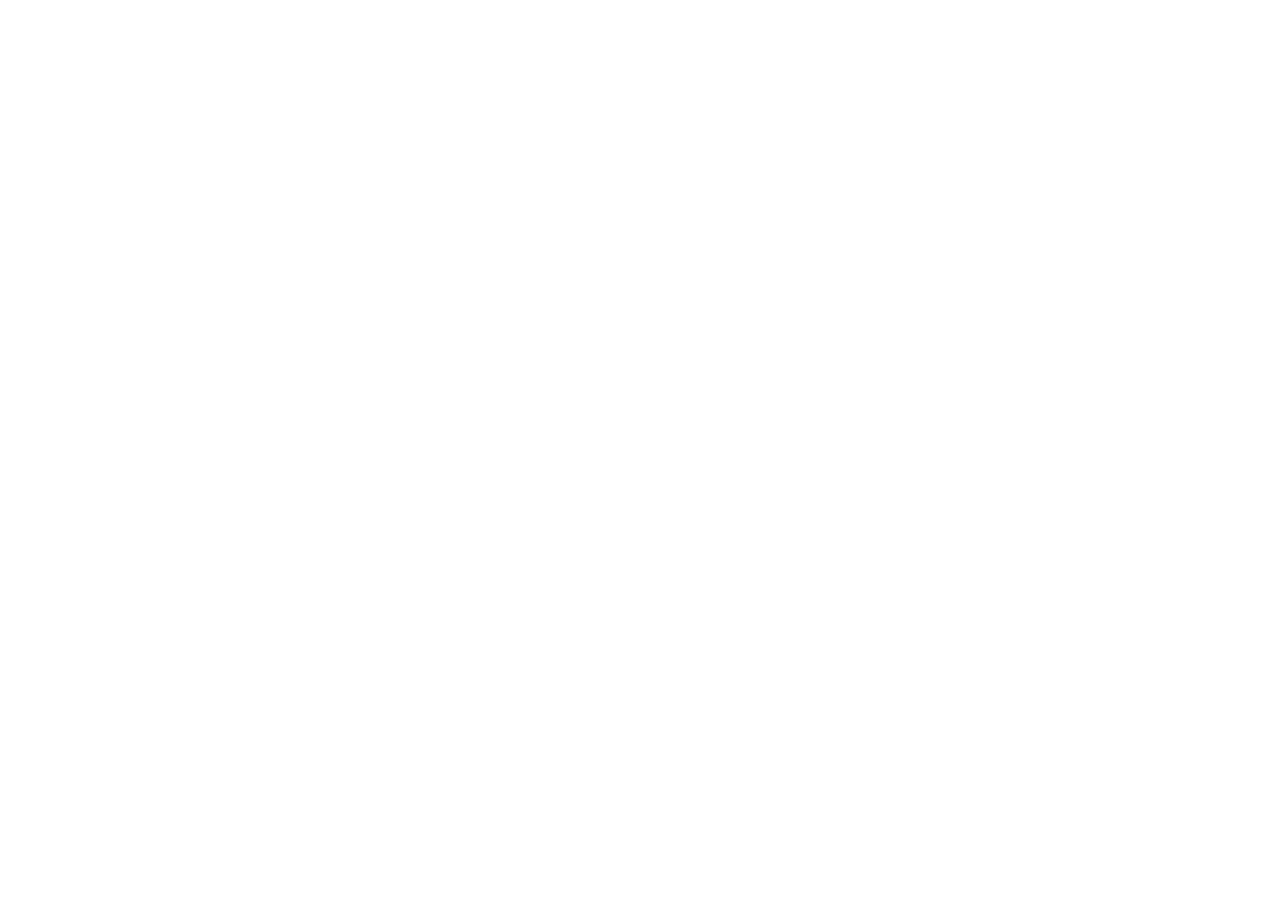
==== signup.html @ f15e3533 "Tweaked class name from band-bio-title to band-title-section. Gave signup page the background pictur" ====
<!DOCTYPE html>
<html lang="en">
<head>
    <meta charset="UTF-8">
    <meta name="viewport" content="width=device-width, initial-scale=1.0">
    <link rel="stylesheet" href="https://stackpath.bootstrapcdn.com/bootstrap/4.3.1/css/bootstrap.min.css" integrity="sha384-ggOyR0iXCbMQv3Xipma34MD+dH/1fQ784/j6cY/iJTQUOhcWr7x9JvoRxT2MZw1T" crossorigin="anonymous">
    <script src="https://stackpath.bootstrapcdn.com/bootstrap/4.3.1/js/bootstrap.min.js" integrity="sha384-JjSmVgyd0p3pXB1rRibZUAYoIIy6OrQ6VrjIEaFf/nJGzIxFDsf4x0xIM+B07jRM" crossorigin="anonymous"></script>
    <link href="assets/css/style.css" rel="stylesheet" type="text/css">
    <title>Kermit and the Frogs - Newsletter</title>
</head>
<body>
    <div id="background"></div>
</body>
</html>
---- assets/css/style.css ----
@import url('https://fonts.googleapis.com/css2?family=Pangolin&display=swap');

/* Background Image */

#background {
    position:fixed;
    width:100%;
    height:100%;
    background: url("../images/crowd.png") no-repeat center center; 
    -webkit-background-size: cover;
    -moz-background-size: cover;
    -o-background-size: cover;
    background-size:cover;
}

/* Homepage Header */

.page-title, .social-links-home-page, .newsletter-homepage-desktop {
    text-align:center;
    margin-top:20px;
}

.page-title h1 {
    font-family: "Pangolin", sans-serif;
    font-weight: 400;
    font-size: 48px;
    color:white;
}

.social-link {
    margin-right:30px;
    margin-top:10px;
    font-size:28px;
}

#newsletter-callout-desktop {
    font-size:24px;
    font-family: "Pangolin", sans-serif;
}

#newsletter-callout-desktop:hover {
    text-decoration: underline;
}

.newsletter-icon-desktop {
    margin-top:10px;
    font-size:28px;
}

.newsletter-icon-desktop:hover {
    color:#ff6600;
}

.newsletter-homepage-desktop a {
    color:white;
    text-decoration: none;
}

.social-links-home-page a {
    color:white;
    text-decoration: none;
}

.newsletter-icon-desktop {
    margin-left:20px;
}

.facebook:hover {
    color:#3333ff;
}

.twitter:hover {
    color:#3399ff;
}

.instagram:hover {
    color:#ff66ff;
}

.spotify:hover {
    color:#00cc66;
}

.youtube:hover {
    color:red;
}

.soundcloud:hover {
    color:#ff6600;
}

/* Nav Items */

.nav-bar {
    position: absolute;
    bottom:80px;
    text-align:center;
}

.nav-item a {
    text-decoration: none;
    color:white;
    font-family: "Pangolin", sans-serif;
    font-size:24px;
    text-shadow: 2px 2px black;
}

.nav-item a:hover {
    text-decoration:underline;
}

.newsletter-mobile {
    display:none;
}

/* Meet the Band */

 .band-bio-section {
    position: relative;
    top:725px;
    text-align:center;
}

#meet-the-band {
    text-align:center;
    font-family: "Pangolin", sans-serif;
    font-weight: 400;
    font-size: 42px;
    color:white;
    text-shadow: 2px 2px black;
}

.band-member-name {
    font-family: "Pangolin", sans-serif;
    font-weight: 400;
    font-size: 32px;
    color:white;
    text-shadow: 2px 2px black;
}

.band-bio {
    position:relative;
    top:20px;
    text-align:center;
}

.bio {
    font-family: "Pangolin", sans-serif;
    font-weight: 400;
    font-size:20px;
    color:white;
    text-shadow: 2px 2px black;
    margin-top:10px;
    margin-right:30px;
    text-align:center;
}

.headshot {
    width:192px;
    height:255px;
}

/* Media Queries */

@media only screen and (max-width:768px) {
    .newsletter-homepage-desktop {
        display:none;
    }

    .newsletter-mobile {
        display:block;
    }
    
    .page-title h1, #meet-the-band {
        font-size:36px;
    }

    .social-link {
        text-shadow: 2px 2px black;
        margin-right:20px;
        margin-left:0;
    }

    .social-links-home-page {
        margin-left: 15px;
    }

    .nav-item {
        margin-top:20px;
    }

    .nav-bar{
        position: absolute;
        bottom:-40px;
        text-align:center;
    }

    .band-bio-section {
        top:825px;
    }
}    

@media only screen and (min-width:768px) and (max-width:900px) {
    .newsletter-homepage-desktop {
        display:block;
    }

    .newsletter-mobile {
        display:none;
    }

    .social-links-home-page {
        margin-left:0;
    }

    .nav-bar {
        position: absolute;
        bottom:80px;
        text-align:center;
    }

    .band-bio-section {
        top:750px;
    }
}    

@media only screen and (max-width:575px) {
    .social-links-home-page {
        margin-left: 30px;
    }
}

@media screen and (min-height:1400px) {
     .band-bio-section {
        position: relative;
        top:1600px;
     }    
}

@media screen and (min-height:1025px) and (max-height:1400px) {
     .band-bio-section {
        position: relative;
        top:1350px;
     }    
}

@media screen and (min-height:850px) and (max-height:1024px) {
     .band-bio-section {
        position: relative;
        top:900px;
     }    
}
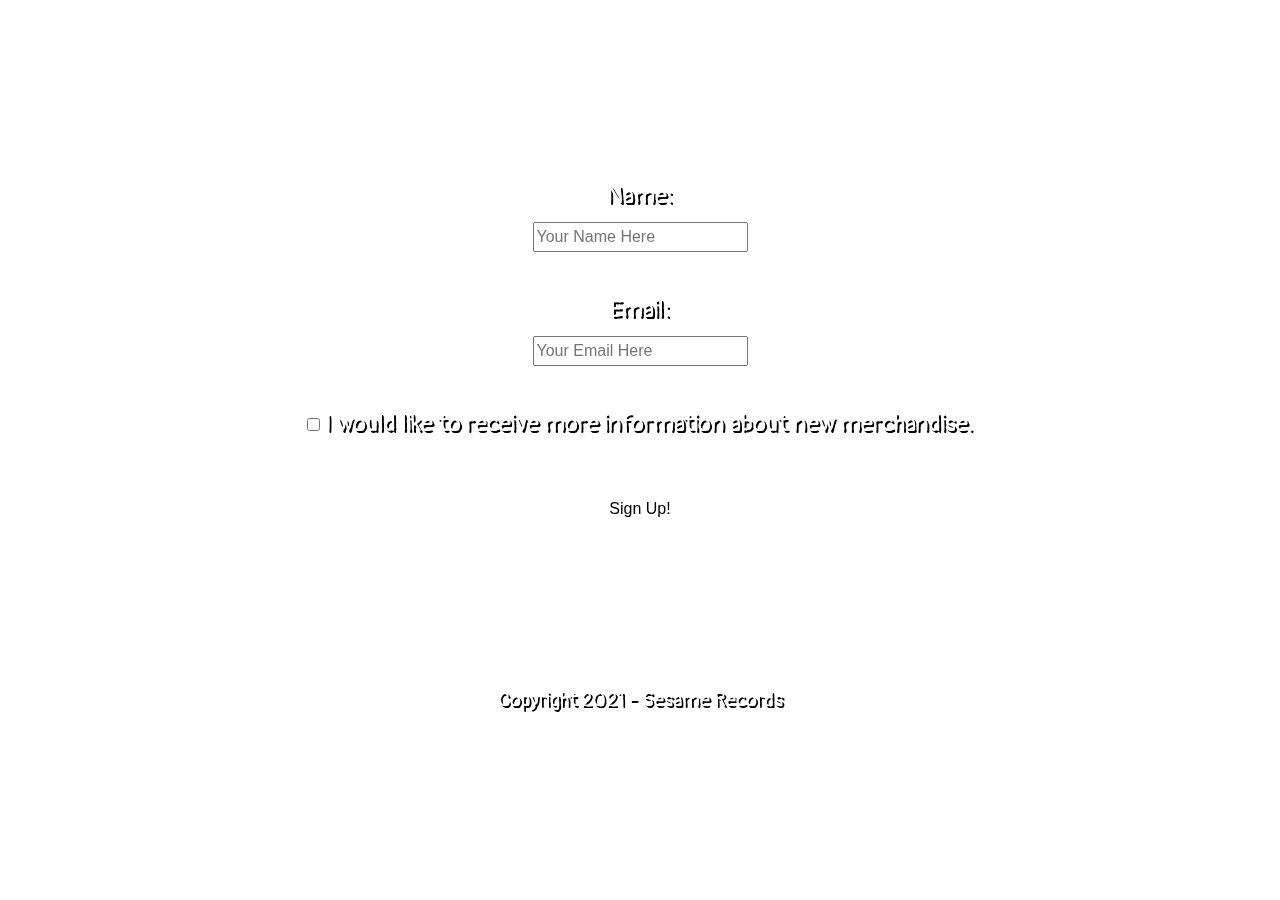
==== commit c128607b: "Fixed homepage display for mobile landscape views. Signup form now looks good for desktop, mobile tw" ====
--- a/signup.html
+++ b/signup.html
@@ -4,11 +4,57 @@
     <meta charset="UTF-8">
     <meta name="viewport" content="width=device-width, initial-scale=1.0">
     <link rel="stylesheet" href="https://stackpath.bootstrapcdn.com/bootstrap/4.3.1/css/bootstrap.min.css" integrity="sha384-ggOyR0iXCbMQv3Xipma34MD+dH/1fQ784/j6cY/iJTQUOhcWr7x9JvoRxT2MZw1T" crossorigin="anonymous">
-    <script src="https://stackpath.bootstrapcdn.com/bootstrap/4.3.1/js/bootstrap.min.js" integrity="sha384-JjSmVgyd0p3pXB1rRibZUAYoIIy6OrQ6VrjIEaFf/nJGzIxFDsf4x0xIM+B07jRM" crossorigin="anonymous"></script>
+    <link rel="stylesheet" href="https://use.fontawesome.com/releases/v5.15.2/css/all.css" integrity="sha384-vSIIfh2YWi9wW0r9iZe7RJPrKwp6bG+s9QZMoITbCckVJqGCCRhc+ccxNcdpHuYu" crossorigin="anonymous">
     <link href="assets/css/style.css" rel="stylesheet" type="text/css">
     <title>Kermit and the Frogs - Newsletter</title>
 </head>
 <body>
     <div id="background"></div>
+    <header>
+        <div class="container-fluid">
+            <div class="row">
+                <div class="col-md-4 home-desktop">
+                    <a class="text-white pangolin" href="index.html">Home <i class="fas fa-home home-icon-desktop"></i></a>
+                </div>
+                <div class="col-md-8 newsletter-title text-white pangolin">
+                    <div class="centerBlock">
+                        <h1>Sign Up for Our Newsletter!</h1>
+                    </div>
+                </div>
+            </div>
+        </div>
+    </header>
+    <section>
+        <div class="container-fluid form-section">
+            <div class="row">
+                <div class="col">
+                    <form method="POST" action="https://formdump.codeinstitute.net/">
+                        <label for="name" class="text-white pangolin">Name:</label>
+                        <br>
+                        <input type="text" id="name" name="name" placeholder="Your Name Here" required>
+                        <br>
+                        <label for="email" class="text-white pangolin form-item">Email:</label>
+                        <br>
+                        <input type="email" id="email" name="email" placeholder="Your Email Here" required>
+                        <br>
+                        <input type="checkbox" id="merchandise" value="yes" name="merchandise">
+                        <label class="text-white pangolin form-item" for="merchandise">I would like to receive more information about new merchandise.</label>
+                        <br>
+                        <button type="submit" class="btn form-item">Sign Up!</button>
+                    </form>
+                    <a class="home-mobile text-white pangolin" href="index.html">Home <i class="fas fa-home"></i></a> 
+                </div>
+            </div>
+        </div>
+    </section>
+    <footer>
+        <div class="container-fluid footer-section-signup">
+            <div class="row">
+                <div class="col">
+                    <h5 class="text-white pangolin footer-text">Copyright 2021 - Sesame Records</h5>
+                </div>
+            </div>
+        </div>
+    </footer>
 </body>
 </html>--- a/assets/css/style.css
+++ b/assets/css/style.css
@@ -11,6 +11,17 @@
     -moz-background-size: cover;
     -o-background-size: cover;
     background-size:cover;
+    z-index:-100;
+}
+
+/* Universal Site Settings */
+
+.text-white {
+    color:white;
+}
+
+.pangolin {
+    font-family: "Pangolin", sans-serif;
 }
 
 /* Homepage Header */
@@ -21,10 +32,8 @@
 }
 
 .page-title h1 {
-    font-family: "Pangolin", sans-serif;
     font-weight: 400;
     font-size: 48px;
-    color:white;
 }
 
 .social-link {
@@ -35,7 +44,6 @@
 
 #newsletter-callout-desktop {
     font-size:24px;
-    font-family: "Pangolin", sans-serif;
 }
 
 #newsletter-callout-desktop:hover {
@@ -45,24 +53,11 @@
 .newsletter-icon-desktop {
     margin-top:10px;
     font-size:28px;
-}
-
-.newsletter-icon-desktop:hover {
-    color:#ff6600;
-}
-
-.newsletter-homepage-desktop a {
-    color:white;
+    margin-left:20px;
+}
+
+.newsletter-homepage-desktop a, .social-links-home-page a {
     text-decoration: none;
-}
-
-.social-links-home-page a {
-    color:white;
-    text-decoration: none;
-}
-
-.newsletter-icon-desktop {
-    margin-left:20px;
 }
 
 .facebook:hover {
@@ -99,8 +94,6 @@
 
 .nav-item a {
     text-decoration: none;
-    color:white;
-    font-family: "Pangolin", sans-serif;
     font-size:24px;
     text-shadow: 2px 2px black;
 }
@@ -121,21 +114,19 @@
     text-align:center;
 }
 
+#meet-the-band, .band-member-name {
+    text-align:center;
+    font-weight: 400;
+    text-shadow: 2px 2px black;
+}
+
 #meet-the-band {
-    text-align:center;
-    font-family: "Pangolin", sans-serif;
-    font-weight: 400;
-    font-size: 42px;
-    color:white;
-    text-shadow: 2px 2px black;
+    font-size:42px;
 }
 
 .band-member-name {
-    font-family: "Pangolin", sans-serif;
-    font-weight: 400;
     font-size: 32px;
-    color:white;
-    text-shadow: 2px 2px black;
+    margin-top: 25px;
 }
 
 .band-bio {
@@ -145,14 +136,12 @@
 }
 
 .bio {
-    font-family: "Pangolin", sans-serif;
     font-weight: 400;
     font-size:20px;
-    color:white;
-    text-shadow: 2px 2px black;
     margin-top:10px;
     margin-right:30px;
     text-align:center;
+    text-shadow: 2px 2px black;
 }
 
 .headshot {
@@ -160,7 +149,148 @@
     height:255px;
 }
 
-/* Media Queries */
+/* Music */
+
+#music {
+    text-align:center;
+    font-weight: 400;
+    font-size: 42px;
+    text-shadow: 2px 2px black;
+}
+
+.music-section {
+    position: relative;
+    top:875px;
+    text-align:center;
+}
+
+.music-content {
+    margin-top:50px;
+}
+
+iframe {
+    width:560px;
+    height:315px;
+    border:0;
+}
+
+/* Shows */
+
+.shows-section {
+    position:relative;
+    top:1025px;
+    text-align:center;
+}
+
+#shows {
+    text-align:center;
+    font-weight: 400;
+    font-size: 42px;
+    text-shadow: 2px 2px black;
+}
+
+.divider {
+    text-shadow: 2px 2px black;
+    margin-top:50px;
+}
+
+.show-location {
+    padding-left:100px;
+    margin-top:50px;
+    text-shadow: 2px 2px black;
+}
+
+.show-time {
+    padding-right:100px;
+    margin-top:50px;
+    text-shadow: 2px 2px black;
+}
+
+.disclaimer {
+    font-size:20px;
+    margin-top:20px;
+    text-shadow: 2px 2px black;
+}
+
+/* Signup Page */
+
+.newsletter-title h1 {
+    font-weight: 400;
+    font-size: 42px;
+}
+
+.home-desktop a {
+    text-decoration: none;
+    font-size:24px;
+}
+
+.home-desktop, .newsletter-title {
+    margin-top:20px;
+}
+
+.home-desktop {
+    text-align:center;
+}
+
+.home-desktop a:hover {
+    text-decoration: underline;
+}
+
+.home-icon-desktop {
+    margin-top:10px;
+    font-size:28px;
+    margin-left:20px;
+}
+
+.form-section {
+    margin-top:100px;
+    text-align:center;
+}
+
+label {
+    font-size:24px;
+    text-shadow: 2px 2px black;
+}
+
+.home-mobile {
+    display:none;
+}
+
+.btn {
+    background-color:white;
+    color:black;
+}
+
+.btn:hover {
+    background-color:green;
+    color:white;
+}
+
+.form-item {
+    margin-top:40px;
+}
+
+/* Footer - Main */
+
+.footer-section {
+    position:relative;
+    top:1175px;
+    text-align:center;
+}
+
+.footer-text {
+    text-shadow: 2px 2px black;
+}
+
+/* Footer - Sign Up */
+
+.footer-section-signup {
+    position:relative;
+    text-align:center;
+    top:160px;
+}
+
+/* Media Queries - Width */
 
 @media only screen and (max-width:768px) {
     .newsletter-homepage-desktop {
@@ -198,6 +328,47 @@
     .band-bio-section {
         top:825px;
     }
+
+    iframe {
+        width:80%;
+    }
+
+    .music-section {
+        top:975px;
+    }
+
+    .shows-section {
+        top:1125px;
+    }
+
+    .home-desktop {
+        display:none;
+    }
+
+    .show-time {
+        padding-right:0px;
+    }
+
+    .show-location {
+        padding-left:0px;
+    }
+
+    .footer-section {
+        top:1275px;
+    }
+
+    .newsletter-title h1 {
+        font-size:36px;
+        text-align:center;
+    }
+
+    .home-mobile {
+        display:block;
+        text-shadow: 2px 2px black;
+        font-size:24px;
+        text-align:center;
+        padding-top:40px;
+    }
 }    
 
 @media only screen and (min-width:768px) and (max-width:900px) {
@@ -230,23 +401,81 @@
     }
 }
 
+/* Media Queries - Height */
+
 @media screen and (min-height:1400px) {
      .band-bio-section {
         position: relative;
         top:1600px;
-     }    
+     }
+     
+     .music-section {
+         top: 1750px;
+     }
+
+     .shows-section {
+         top:1950px;
+     }
+
+     .footer-section {
+         top:2100px;
+     }
 }
 
 @media screen and (min-height:1025px) and (max-height:1400px) {
      .band-bio-section {
         position: relative;
         top:1350px;
-     }    
+     }
+
+     .music-section {
+         top: 1500px;
+     }
+
+     .shows-section {
+         top:1650px;
+     }
+
+     .footer-section {
+         top:1800px;
+     }
 }
 
 @media screen and (min-height:850px) and (max-height:1024px) {
      .band-bio-section {
         position: relative;
         top:900px;
-     }    
-}
+     }
+     
+     .music-section {
+         top: 1000px;
+     }
+
+     .shows-section {
+         top:1100px;
+     }
+}
+
+@media screen and (max-height:700px) {
+    .band-bio-section {
+        top:550px;
+    }
+
+    .music-section {
+        top:650px;
+     }
+
+     .shows-section {
+        top:750px;
+     }
+
+     .footer-section {
+         top:850px;
+     }
+}
+
+@media screen and (max-height:400px) {
+    .nav-bar {
+        top:200px;
+    }
+}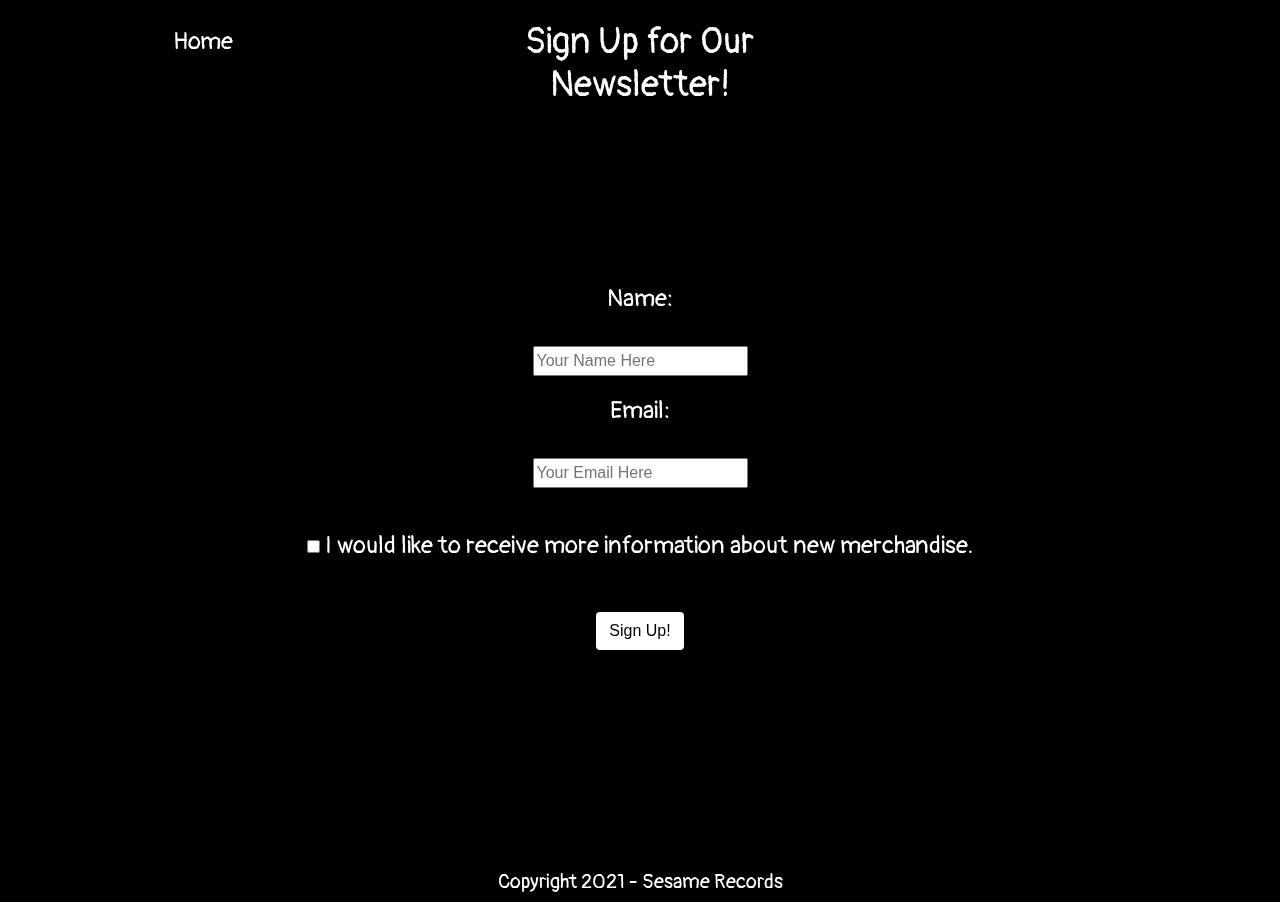
==== commit 36c7126f: "Added commented out portions to HTML to point out portions that align to credits section in readme." ====
--- a/signup.html
+++ b/signup.html
@@ -6,21 +6,23 @@
     <link rel="stylesheet" href="https://stackpath.bootstrapcdn.com/bootstrap/4.3.1/css/bootstrap.min.css" integrity="sha384-ggOyR0iXCbMQv3Xipma34MD+dH/1fQ784/j6cY/iJTQUOhcWr7x9JvoRxT2MZw1T" crossorigin="anonymous">
     <link rel="stylesheet" href="https://use.fontawesome.com/releases/v5.15.2/css/all.css" integrity="sha384-vSIIfh2YWi9wW0r9iZe7RJPrKwp6bG+s9QZMoITbCckVJqGCCRhc+ccxNcdpHuYu" crossorigin="anonymous">
     <link href="assets/css/style.css" rel="stylesheet" type="text/css">
+    <!--Favicon code taken from Digital Ocean, mentioned in Credits section of ReadMe-->
+    <link rel="shortcut icon" type="image/png" href="assets/images/kermit_face.png">
     <title>Kermit and the Frogs - Newsletter</title>
 </head>
 <body>
+    <!--Empty div used for background image, mentioned in Credits section of ReadMe-->
     <div id="background"></div>
     <header>
         <div class="container-fluid">
             <div class="row">
                 <div class="col-md-4 home-desktop">
-                    <a class="text-white pangolin" href="index.html">Home <i class="fas fa-home home-icon-desktop"></i></a>
+                    <a class="pangolin" href="index.html">Home <i class="fas fa-home home-icon-desktop"></i></a>
                 </div>
-                <div class="col-md-8 newsletter-title text-white pangolin">
-                    <div class="centerBlock">
-                        <h1>Sign Up for Our Newsletter!</h1>
-                    </div>
+                <div class="col-md-4 newsletter-title pangolin">
+                    <h1>Sign Up for Our Newsletter!</h1>
                 </div>
+                <div class="col-md-4 placeholder-div"></div>
             </div>
         </div>
     </header>
@@ -28,21 +30,20 @@
         <div class="container-fluid form-section">
             <div class="row">
                 <div class="col">
-                    <form method="POST" action="https://formdump.codeinstitute.net/">
-                        <label for="name" class="text-white pangolin">Name:</label>
+                    <form action="thankyou.html">
+                        <h4><label for="name" class="pangolin">Name:</label></h4>
                         <br>
                         <input type="text" id="name" name="name" placeholder="Your Name Here" required>
                         <br>
-                        <label for="email" class="text-white pangolin form-item">Email:</label>
+                        <h4><label for="email" class="pangolin">Email:</label></h4>
                         <br>
                         <input type="email" id="email" name="email" placeholder="Your Email Here" required>
                         <br>
-                        <input type="checkbox" id="merchandise" value="yes" name="merchandise">
-                        <label class="text-white pangolin form-item" for="merchandise">I would like to receive more information about new merchandise.</label>
+                        <label class="pangolin form-item checkbox-text" for="merchandise"><input type="checkbox" id="merchandise" value="yes" name="merchandise"> I would like to receive more information about new merchandise.</label>
                         <br>
                         <button type="submit" class="btn form-item">Sign Up!</button>
                     </form>
-                    <a class="home-mobile text-white pangolin" href="index.html">Home <i class="fas fa-home"></i></a> 
+                    <a class="home-mobile pangolin" href="index.html">Home <i class="fas fa-home"></i></a> 
                 </div>
             </div>
         </div>
@@ -51,7 +52,7 @@
         <div class="container-fluid footer-section-signup">
             <div class="row">
                 <div class="col">
-                    <h5 class="text-white pangolin footer-text">Copyright 2021 - Sesame Records</h5>
+                    <h5 class="pangolin footer-text">Copyright 2021 - Sesame Records</h5>
                 </div>
             </div>
         </div>
--- a/assets/css/style.css
+++ b/assets/css/style.css
@@ -2,6 +2,7 @@
 
 /* Background Image */
 
+/* Fixed Background Image Was A Combination Of A CSS Tricks Tutorial And Help From A Tutor --- Relevant Links And Info in Credits Section in ReadMe File */
 #background {
     position:fixed;
     width:100%;
@@ -16,8 +17,12 @@
 
 /* Universal Site Settings */
 
-.text-white {
+body {
+    /* Suggestion for Background Color Came From Robert Maefs --- Stated in Credits Section of ReadMe File */
+    background-color:black;
     color:white;
+    /* Text Shadow Property Came From My Mentor --- Link in Credits Section of ReadMe File */ 
+    text-shadow:-1px 0 2px black, 0 1px 2px black, 1px 0 2px black, 0 -1px 2px black;;
 }
 
 .pangolin {
@@ -34,6 +39,7 @@
 .page-title h1 {
     font-weight: 400;
     font-size: 48px;
+    text-shadow: 2px 2px black;
 }
 
 .social-link {
@@ -58,6 +64,7 @@
 
 .newsletter-homepage-desktop a, .social-links-home-page a {
     text-decoration: none;
+    color:white;
 }
 
 .facebook:hover {
@@ -95,7 +102,7 @@
 .nav-item a {
     text-decoration: none;
     font-size:24px;
-    text-shadow: 2px 2px black;
+    color:white;
 }
 
 .nav-item a:hover {
@@ -117,7 +124,6 @@
 #meet-the-band, .band-member-name {
     text-align:center;
     font-weight: 400;
-    text-shadow: 2px 2px black;
 }
 
 #meet-the-band {
@@ -141,7 +147,6 @@
     margin-top:10px;
     margin-right:30px;
     text-align:center;
-    text-shadow: 2px 2px black;
 }
 
 .headshot {
@@ -155,7 +160,6 @@
     text-align:center;
     font-weight: 400;
     font-size: 42px;
-    text-shadow: 2px 2px black;
 }
 
 .music-section {
@@ -186,37 +190,33 @@
     text-align:center;
     font-weight: 400;
     font-size: 42px;
-    text-shadow: 2px 2px black;
 }
 
 .divider {
-    text-shadow: 2px 2px black;
     margin-top:50px;
 }
 
 .show-location {
     padding-left:100px;
     margin-top:50px;
-    text-shadow: 2px 2px black;
 }
 
 .show-time {
     padding-right:100px;
     margin-top:50px;
-    text-shadow: 2px 2px black;
 }
 
 .disclaimer {
     font-size:20px;
     margin-top:20px;
-    text-shadow: 2px 2px black;
 }
 
 /* Signup Page */
 
 .newsletter-title h1 {
     font-weight: 400;
-    font-size: 42px;
+    font-size: 36px;
+    text-align:center;
 }
 
 .home-desktop a {
@@ -230,6 +230,10 @@
 
 .home-desktop {
     text-align:center;
+}
+
+.home-desktop a {
+    color:white;
 }
 
 .home-desktop a:hover {
@@ -243,13 +247,12 @@
 }
 
 .form-section {
-    margin-top:100px;
+    margin-top:50px;
     text-align:center;
 }
 
 label {
     font-size:24px;
-    text-shadow: 2px 2px black;
 }
 
 .home-mobile {
@@ -266,8 +269,35 @@
     color:white;
 }
 
+form h4 {
+    margin-top:20px;
+    margin-bottom:0px;
+}
+
 .form-item {
     margin-top:40px;
+}
+
+/* Thank You */
+
+.return-home {
+    position:relative;
+    width: 100%;
+    margin-top:200px;
+    text-align:center;
+}
+
+.return-home h3, .thank-you-link-home {
+    font-size:24px;
+}
+
+.thank-you-link-home {
+    text-align: center;
+    color:white;   
+}
+
+.thank-you-link-home:hover {
+    color:white;
 }
 
 /* Footer - Main */
@@ -278,10 +308,6 @@
     text-align:center;
 }
 
-.footer-text {
-    text-shadow: 2px 2px black;
-}
-
 /* Footer - Sign Up */
 
 .footer-section-signup {
@@ -290,7 +316,22 @@
     top:160px;
 }
 
+/* Footer - Thank You */
+
+.footer-section-thank-you {
+    position:relative;
+    text-align:center;
+    top:310px;
+}
+
 /* Media Queries - Width */
+
+@media only screen and (width:768px) {
+    .newsletter-title {
+        width:100%;
+        margin-left:33%;
+    }
+}
 
 @media only screen and (max-width:768px) {
     .newsletter-homepage-desktop {
@@ -306,7 +347,6 @@
     }
 
     .social-link {
-        text-shadow: 2px 2px black;
         margin-right:20px;
         margin-left:0;
     }
@@ -341,10 +381,6 @@
         top:1125px;
     }
 
-    .home-desktop {
-        display:none;
-    }
-
     .show-time {
         padding-right:0px;
     }
@@ -358,16 +394,32 @@
     }
 
     .newsletter-title h1 {
-        font-size:36px;
-        text-align:center;
+        font-weight: 400;
+        font-size: 28px;
+    }
+
+    .checkbox-text {
+        font-size:16px;
+    }
+
+    .placeholder-div {
+        display:none;
     }
 
     .home-mobile {
         display:block;
-        text-shadow: 2px 2px black;
         font-size:24px;
         text-align:center;
         padding-top:40px;
+        color:white;
+    }
+
+    .home-mobile:hover {
+        color:white;
+    }
+
+    .home-desktop {
+        display:none;
     }
 }    
 
@@ -393,7 +445,7 @@
     .band-bio-section {
         top:750px;
     }
-}    
+}
 
 @media only screen and (max-width:575px) {
     .social-links-home-page {
@@ -402,6 +454,13 @@
 }
 
 /* Media Queries - Height */
+
+@media screen and (min-height:1725px) {
+    .nav-bar {
+        position:relative;
+        top:1400px;
+    }
+}
 
 @media screen and (min-height:1400px) {
      .band-bio-section {
@@ -417,9 +476,26 @@
          top:1950px;
      }
 
+     .return-home {
+         margin-top:500px;
+         font-size:32px;
+     }
+
      .footer-section {
          top:2100px;
      }
+
+     .form-section {
+         margin-top:300px;
+     }
+
+     .footer-section-signup {
+         top:500px;
+     }
+
+     .footer-section-thank-you {
+        top:700px;
+     }   
 }
 
 @media screen and (min-height:1025px) and (max-height:1400px) {
@@ -436,41 +512,78 @@
          top:1650px;
      }
 
+     .return-home {
+         margin-top:450px;
+         font-size:32px;
+     }
+
      .footer-section {
          top:1800px;
      }
+
+     .form-section {
+         margin-top:250px;
+     }
+
+     .footer-section-signup {
+         bottom:100%;
+     }
+
+     .footer-section-thank-you {
+        bottom:100%;
+     }   
 }
 
 @media screen and (min-height:850px) and (max-height:1024px) {
      .band-bio-section {
         position: relative;
-        top:900px;
+        top:1000px;
      }
      
      .music-section {
-         top: 1000px;
+         top: 1100px;
      }
 
      .shows-section {
-         top:1100px;
-     }
+         top:1200px;
+     }
+
+     .return-home {
+         margin-top:300px;
+     }
+
+     .footer-section {
+         top:1300px;
+     }
+
+     .form-section {
+         margin-top:150px;
+     }
+
+     .footer-section-signup {
+         top:220px;
+     }
+
+     .footer-section-thank-you {
+        bottom:100%;
+     }   
 }
 
 @media screen and (max-height:700px) {
     .band-bio-section {
-        top:550px;
+        top:650px;
     }
 
     .music-section {
-        top:650px;
+        top:750px;
      }
 
      .shows-section {
-        top:750px;
+        top:850px;
      }
 
      .footer-section {
-         top:850px;
+         top:950px;
      }
 }
 
@@ -478,4 +591,20 @@
     .nav-bar {
         top:200px;
     }
+
+    .band-bio-section {
+        top:450px;
+    }
+
+    .music-section {
+        top:550px;
+     }
+
+     .shows-section {
+        top:650px;
+     }
+
+     .footer-section {
+         top:750px;
+     }
 }